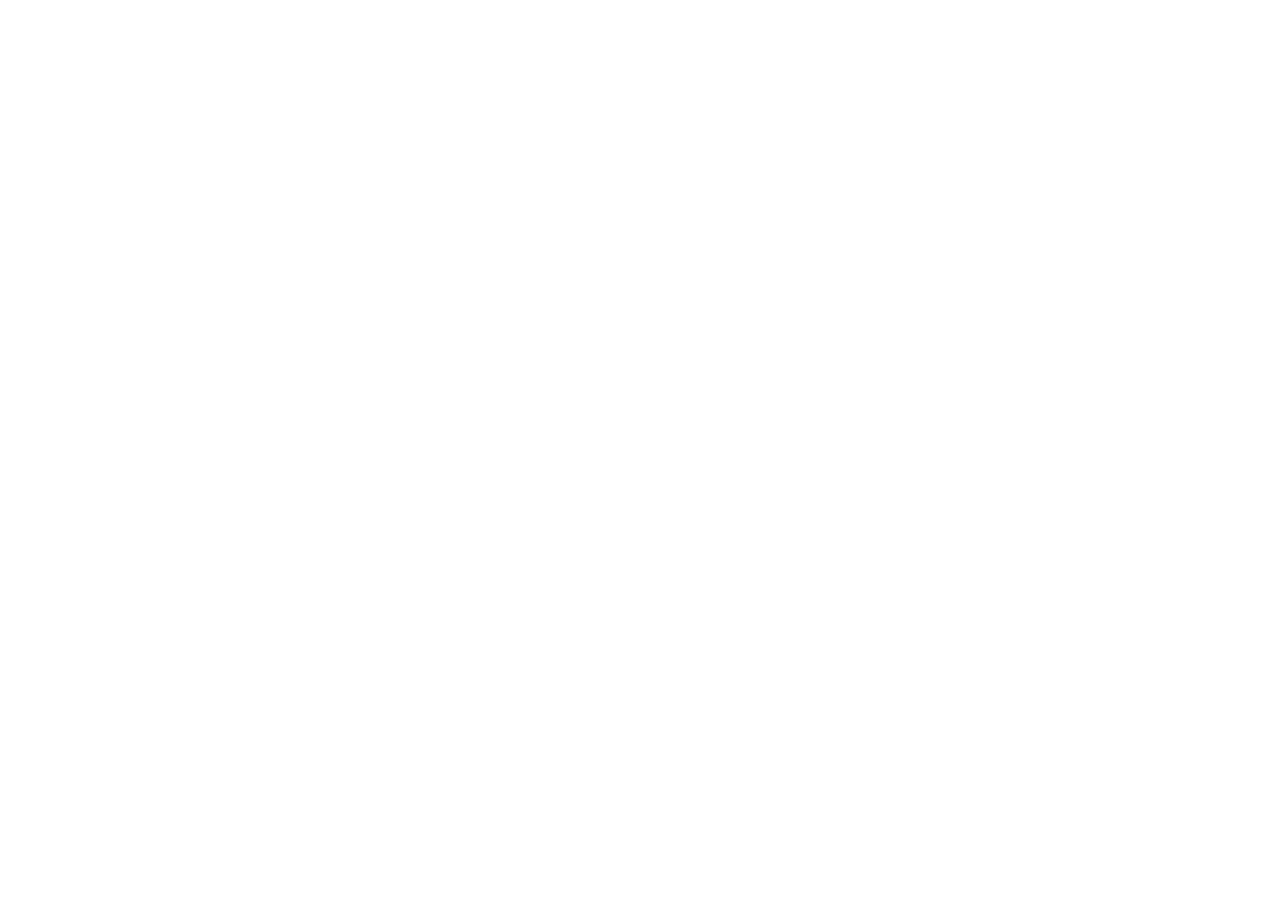
==== index.html @ 813f1f56 "Merge pull request #1 from arjundha/arjun" ====
<!DOCTYPE html>
<html lang="en">
<head>
    <meta charset="UTF-8">
    <meta name="viewport" content="width=device-width, initial-scale=1.0">
    <title>Main Page</title>
</head>
<body>
    
</body>
</html>
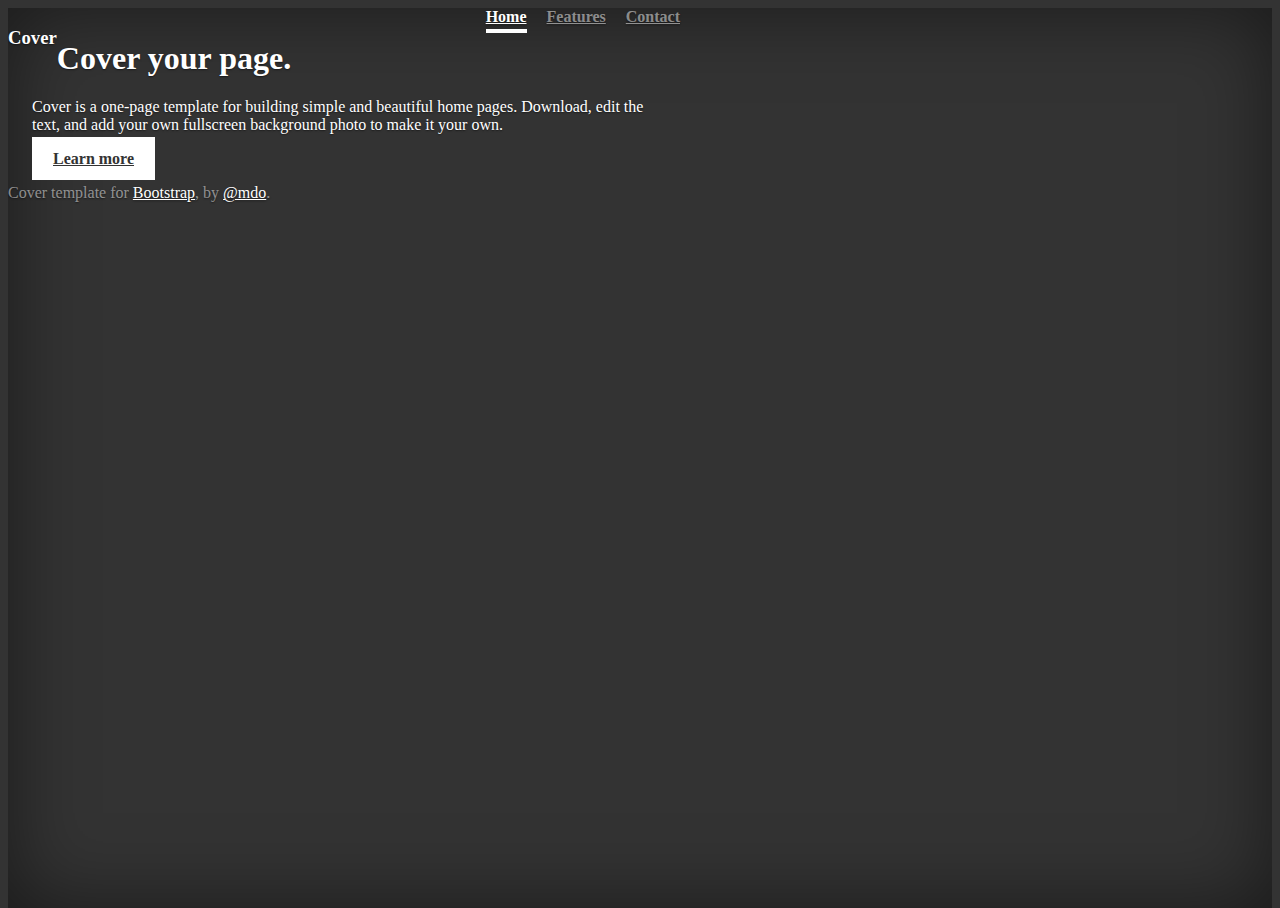
==== commit 299449cb: "Added basic bootstrap layout" ====
--- a/index.html
+++ b/index.html
@@ -1,11 +1,46 @@
-<!DOCTYPE html>
+<!doctype html>
 <html lang="en">
-<head>
-    <meta charset="UTF-8">
-    <meta name="viewport" content="width=device-width, initial-scale=1.0">
-    <title>Main Page</title>
-</head>
-<body>
-    
-</body>
+  <head>
+    <!-- Required meta tags -->
+    <meta charset="utf-8">
+    <meta name="viewport" content="width=device-width, initial-scale=1, shrink-to-fit=no">
+
+    <!-- Bootstrap CSS -->
+    <link rel="stylesheet" href="https://cdn.jsdelivr.net/npm/bootstrap@4.5.3/dist/css/bootstrap.min.css" integrity="sha384-TX8t27EcRE3e/ihU7zmQxVncDAy5uIKz4rEkgIXeMed4M0jlfIDPvg6uqKI2xXr2" crossorigin="anonymous">
+    <link rel="stylesheet" href="main.css">
+    <title>Hello, world!</title>
+
+  </head>
+  <body>
+    <div class="cover-container d-flex w-100 h-100 p-3 mx-auto flex-column">
+        <header class="masthead mb-auto">
+          <div class="inner">
+            <h3 class="masthead-brand">Cover</h3>
+            <nav class="nav nav-masthead justify-content-center">
+              <a class="nav-link active" href="#">Home</a>
+              <a class="nav-link" href="#">Features</a>
+              <a class="nav-link" href="#">Contact</a>
+            </nav>
+          </div>
+        </header>
+      
+        <main role="main" class="inner cover">
+          <h1 class="cover-heading">Cover your page.</h1>
+          <p class="lead">Cover is a one-page template for building simple and beautiful home pages. Download, edit the text, and add your own fullscreen background photo to make it your own.</p>
+          <p class="lead">
+            <a href="#" class="btn btn-lg btn-secondary">Learn more</a>
+          </p>
+        </main>
+      
+        <footer class="mastfoot mt-auto">
+          <div class="inner">
+            <p>Cover template for <a href="https://getbootstrap.com/">Bootstrap</a>, by <a href="https://twitter.com/mdo">@mdo</a>.</p>
+          </div>
+        </footer>
+    </div>
+
+    <!-- Option 1: jQuery and Bootstrap Bundle (includes Popper) -->
+    <script src="https://code.jquery.com/jquery-3.5.1.slim.min.js" integrity="sha384-DfXdz2htPH0lsSSs5nCTpuj/zy4C+OGpamoFVy38MVBnE+IbbVYUew+OrCXaRkfj" crossorigin="anonymous"></script>
+    <script src="https://cdn.jsdelivr.net/npm/bootstrap@4.5.3/dist/js/bootstrap.bundle.min.js" integrity="sha384-ho+j7jyWK8fNQe+A12Hb8AhRq26LrZ/JpcUGGOn+Y7RsweNrtN/tE3MoK7ZeZDyx" crossorigin="anonymous"></script>
+  </body>
 </html>--- a/main.css
+++ b/main.css
@@ -0,0 +1,106 @@
+/*
+ * Globals
+ */
+
+/* Links */
+a,
+a:focus,
+a:hover {
+  color: #fff;
+}
+
+/* Custom default button */
+.btn-secondary,
+.btn-secondary:hover,
+.btn-secondary:focus {
+  color: #333;
+  text-shadow: none; /* Prevent inheritance from `body` */
+  background-color: #fff;
+  border: .05rem solid #fff;
+}
+
+
+/*
+ * Base structure
+ */
+
+html,
+body {
+  height: 100%;
+  background-color: #333;
+}
+
+body {
+  display: -ms-flexbox;
+  display: flex;
+  color: #fff;
+  text-shadow: 0 .05rem .1rem rgba(0, 0, 0, .5);
+  box-shadow: inset 0 0 5rem rgba(0, 0, 0, .5);
+}
+
+.cover-container {
+  max-width: 42em;
+}
+
+
+/*
+ * Header
+ */
+.masthead {
+  margin-bottom: 2rem;
+}
+
+.masthead-brand {
+  margin-bottom: 0;
+}
+
+.nav-masthead .nav-link {
+  padding: .25rem 0;
+  font-weight: 700;
+  color: rgba(255, 255, 255, .5);
+  background-color: transparent;
+  border-bottom: .25rem solid transparent;
+}
+
+.nav-masthead .nav-link:hover,
+.nav-masthead .nav-link:focus {
+  border-bottom-color: rgba(255, 255, 255, .25);
+}
+
+.nav-masthead .nav-link + .nav-link {
+  margin-left: 1rem;
+}
+
+.nav-masthead .active {
+  color: #fff;
+  border-bottom-color: #fff;
+}
+
+@media (min-width: 48em) {
+  .masthead-brand {
+    float: left;
+  }
+  .nav-masthead {
+    float: right;
+  }
+}
+
+
+/*
+ * Cover
+ */
+.cover {
+  padding: 0 1.5rem;
+}
+.cover .btn-lg {
+  padding: .75rem 1.25rem;
+  font-weight: 700;
+}
+
+
+/*
+ * Footer
+ */
+.mastfoot {
+  color: rgba(255, 255, 255, .5);
+}
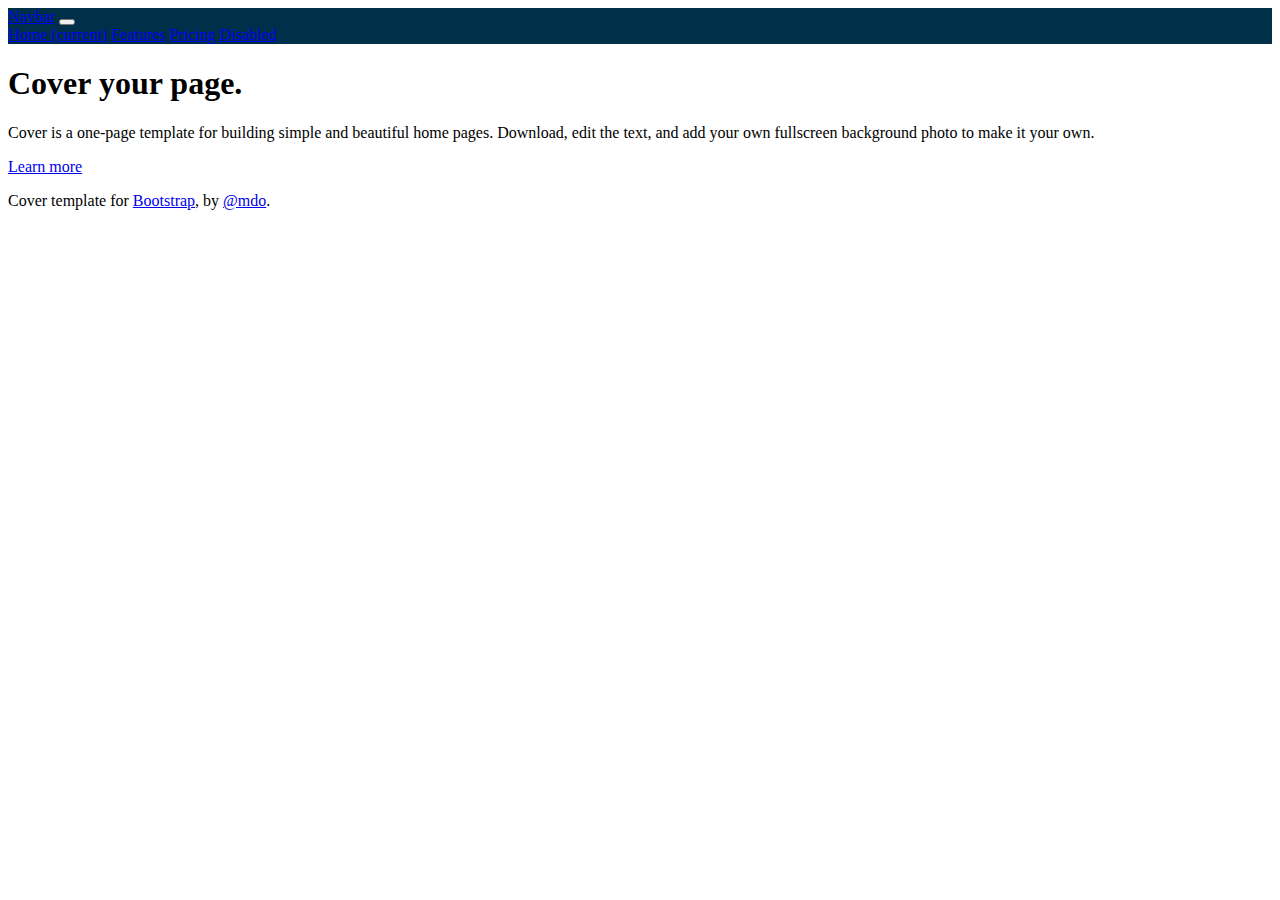
==== commit 49719f88: "Added navbar and temp css" ====
--- a/index.html
+++ b/index.html
@@ -11,19 +11,24 @@
     <title>Hello, world!</title>
 
   </head>
-  <body>
-    <div class="cover-container d-flex w-100 h-100 p-3 mx-auto flex-column">
-        <header class="masthead mb-auto">
-          <div class="inner">
-            <h3 class="masthead-brand">Cover</h3>
-            <nav class="nav nav-masthead justify-content-center">
-              <a class="nav-link active" href="#">Home</a>
-              <a class="nav-link" href="#">Features</a>
-              <a class="nav-link" href="#">Contact</a>
-            </nav>
-          </div>
-        </header>
-      
+  <body> 
+    <div id="navbar">
+    <nav class="navbar navbar-expand-lg container" id="navbar">
+        <a class="navbar-brand" href="#">Navbar</a>
+        <button class="navbar-toggler" type="button" data-toggle="collapse" data-target="#navbarNavAltMarkup" aria-controls="navbarNavAltMarkup" aria-expanded="false" aria-label="Toggle navigation">
+          <span class="navbar-toggler-icon"></span>
+          </button>
+        <div class="collapse navbar-collapse" id="navbarNavAltMarkup">
+            <div class="navbar-nav">
+            <a class="nav-item nav-link active" href="#">Home <span class="sr-only">(current)</span></a>
+            <a class="nav-item nav-link" href="#">Features</a>
+            <a class="nav-item nav-link" href="#">Pricing</a>
+            <a class="nav-item nav-link disabled" href="#">Disabled</a>
+            </div>
+        </div>
+    </nav>
+    </div> 
+    <div class="container">
         <main role="main" class="inner cover">
           <h1 class="cover-heading">Cover your page.</h1>
           <p class="lead">Cover is a one-page template for building simple and beautiful home pages. Download, edit the text, and add your own fullscreen background photo to make it your own.</p>
--- a/main.css
+++ b/main.css
@@ -1,106 +1,3 @@
-/*
- * Globals
- */
-
-/* Links */
-a,
-a:focus,
-a:hover {
-  color: #fff;
+#navbar {
+    background-color: #003049
 }
-
-/* Custom default button */
-.btn-secondary,
-.btn-secondary:hover,
-.btn-secondary:focus {
-  color: #333;
-  text-shadow: none; /* Prevent inheritance from `body` */
-  background-color: #fff;
-  border: .05rem solid #fff;
-}
-
-
-/*
- * Base structure
- */
-
-html,
-body {
-  height: 100%;
-  background-color: #333;
-}
-
-body {
-  display: -ms-flexbox;
-  display: flex;
-  color: #fff;
-  text-shadow: 0 .05rem .1rem rgba(0, 0, 0, .5);
-  box-shadow: inset 0 0 5rem rgba(0, 0, 0, .5);
-}
-
-.cover-container {
-  max-width: 42em;
-}
-
-
-/*
- * Header
- */
-.masthead {
-  margin-bottom: 2rem;
-}
-
-.masthead-brand {
-  margin-bottom: 0;
-}
-
-.nav-masthead .nav-link {
-  padding: .25rem 0;
-  font-weight: 700;
-  color: rgba(255, 255, 255, .5);
-  background-color: transparent;
-  border-bottom: .25rem solid transparent;
-}
-
-.nav-masthead .nav-link:hover,
-.nav-masthead .nav-link:focus {
-  border-bottom-color: rgba(255, 255, 255, .25);
-}
-
-.nav-masthead .nav-link + .nav-link {
-  margin-left: 1rem;
-}
-
-.nav-masthead .active {
-  color: #fff;
-  border-bottom-color: #fff;
-}
-
-@media (min-width: 48em) {
-  .masthead-brand {
-    float: left;
-  }
-  .nav-masthead {
-    float: right;
-  }
-}
-
-
-/*
- * Cover
- */
-.cover {
-  padding: 0 1.5rem;
-}
-.cover .btn-lg {
-  padding: .75rem 1.25rem;
-  font-weight: 700;
-}
-
-
-/*
- * Footer
- */
-.mastfoot {
-  color: rgba(255, 255, 255, .5);
-}
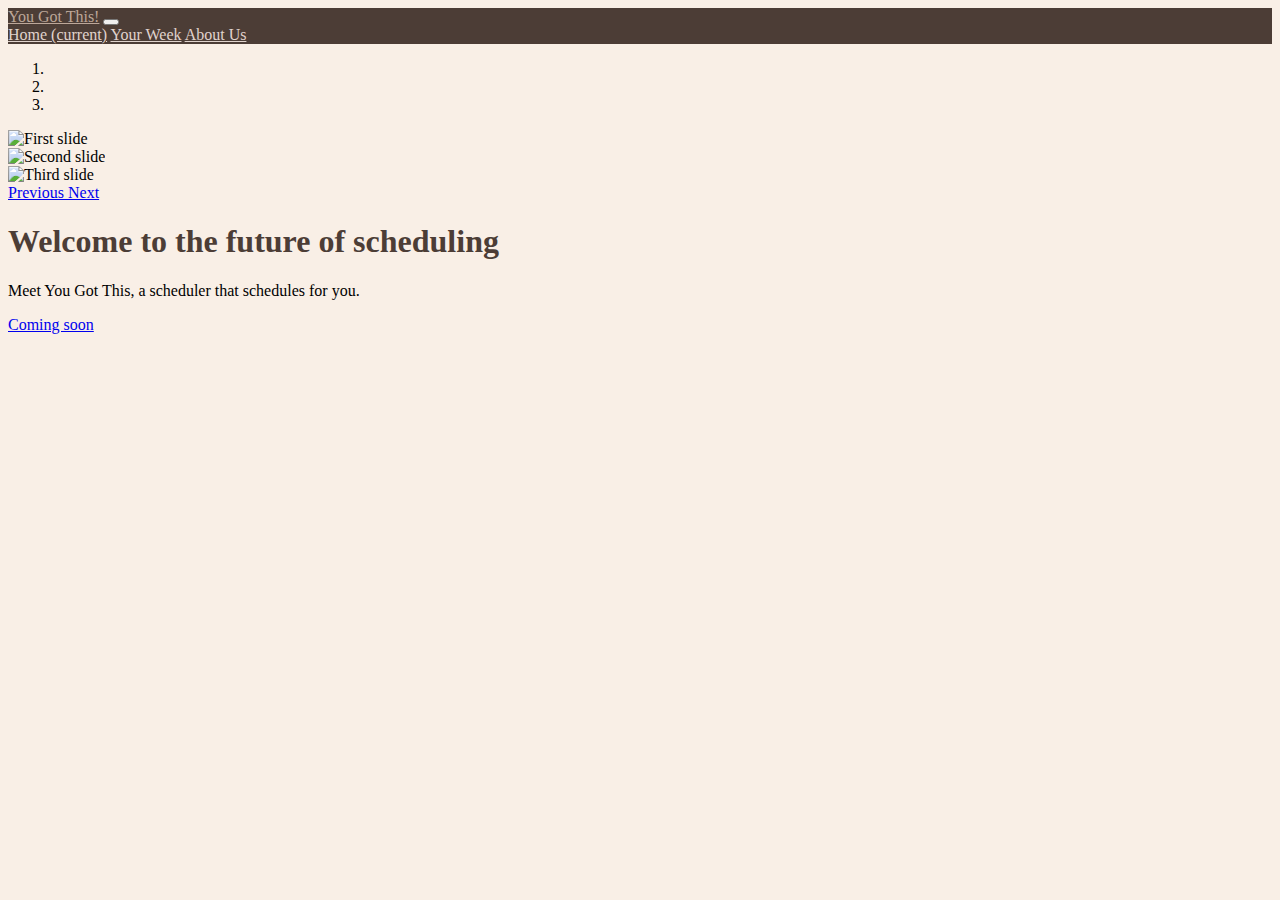
==== commit d4eba4f1: "CSS and JS chanes" ====
--- a/index.html
+++ b/index.html
@@ -13,35 +13,57 @@
   </head>
   <body> 
     <div id="navbar">
-    <nav class="navbar navbar-expand-lg container" id="navbar">
-        <a class="navbar-brand" href="#">Navbar</a>
+      
+    <nav class="navbar navbar-expand-md navbar-dark fixed-top" id="navbar">
+      <div class="container">
+        <a class="navbar-brand" id="navTitle" href="index.html">You Got This!</a>
         <button class="navbar-toggler" type="button" data-toggle="collapse" data-target="#navbarNavAltMarkup" aria-controls="navbarNavAltMarkup" aria-expanded="false" aria-label="Toggle navigation">
           <span class="navbar-toggler-icon"></span>
           </button>
         <div class="collapse navbar-collapse" id="navbarNavAltMarkup">
             <div class="navbar-nav">
-            <a class="nav-item nav-link active" href="#">Home <span class="sr-only">(current)</span></a>
-            <a class="nav-item nav-link" href="#">Features</a>
-            <a class="nav-item nav-link" href="#">Pricing</a>
-            <a class="nav-item nav-link disabled" href="#">Disabled</a>
+            <a class="nav-item nav-link active" href="index.html">Home <span class="sr-only">(current)</span></a>
+            <a class="nav-item nav-link" href="calendar.html">Your Week</a>
+            <a class="nav-item nav-link" href="#">About Us</a>
             </div>
         </div>
+      </div>
     </nav>
-    </div> 
-    <div class="container">
-        <main role="main" class="inner cover">
-          <h1 class="cover-heading">Cover your page.</h1>
-          <p class="lead">Cover is a one-page template for building simple and beautiful home pages. Download, edit the text, and add your own fullscreen background photo to make it your own.</p>
-          <p class="lead">
-            <a href="#" class="btn btn-lg btn-secondary">Learn more</a>
-          </p>
-        </main>
-      
-        <footer class="mastfoot mt-auto">
-          <div class="inner">
-            <p>Cover template for <a href="https://getbootstrap.com/">Bootstrap</a>, by <a href="https://twitter.com/mdo">@mdo</a>.</p>
-          </div>
-        </footer>
+    </div>
+    <div id="carouselExampleIndicators" class="carousel slide" data-ride="carousel">
+      <ol class="carousel-indicators">
+        <li data-target="#carouselExampleIndicators" data-slide-to="0" class="active"></li>
+        <li data-target="#carouselExampleIndicators" data-slide-to="1"></li>
+        <li data-target="#carouselExampleIndicators" data-slide-to="2"></li>
+      </ol>
+      <div class="carousel-inner">
+        <div class="carousel-item active">
+          <img class="d-block w-100 cpic" src="https://miro.medium.com/max/1200/1*mk1-6aYaf_Bes1E3Imhc0A.jpeg" alt="First slide">
+        </div>
+        <div class="carousel-item">
+          <img class="d-block w-100 cpic" src="https://miro.medium.com/max/1200/1*mk1-6aYaf_Bes1E3Imhc0A.jpeg" alt="Second slide">
+        </div>
+        <div class="carousel-item">
+          <img class="d-block w-100 cpic" src="https://miro.medium.com/max/1200/1*mk1-6aYaf_Bes1E3Imhc0A.jpeg" alt="Third slide">
+        </div>
+      </div>
+      <a class="carousel-control-prev" href="#carouselExampleIndicators" role="button" data-slide="prev">
+        <span class="carousel-control-prev-icon" aria-hidden="true"></span>
+        <span class="sr-only">Previous</span>
+      </a>
+      <a class="carousel-control-next" href="#carouselExampleIndicators" role="button" data-slide="next">
+        <span class="carousel-control-next-icon" aria-hidden="true"></span>
+        <span class="sr-only">Next</span>
+      </a>
+    </div>
+    <div class="position-relative overflow-hidden p-3 p-md-5 m-md-3 text-center">
+      <div class="col-md-5 p-lg-5 mx-auto my-5">
+        <h1 class="display-4 font-weight-normal darklava">Welcome to the future of scheduling</h1>
+        <p class="lead font-weight-normal">Meet You Got This, a scheduler that schedules for you.</p>
+        <a class="btn btn-outline-secondary" href="#">Coming soon</a>
+      </div>
+      <div class="product-device shadow-sm d-none d-md-block"></div>
+      <div class="product-device product-device-2 shadow-sm d-none d-md-block"></div>
     </div>
 
     <!-- Option 1: jQuery and Bootstrap Bundle (includes Popper) -->
--- a/main.css
+++ b/main.css
@@ -1,3 +1,70 @@
+/* 
+#eae2b7
+#fcbf49
+#f77f00
+#d62828
+#003049
+*/
+/* CSS HEX */
+/* --brink-pink: #f55c7aff;
+--candy-pink: #f56c77ff;
+--congo-pink: #f57c73ff;
+--middle-red: #f68c70ff;
+--atomic-tangerine: #f69c6dff;
+--rajah: #f6ac69ff;
+--sunray: #f6bc66ff; */
+
+/* CSS HEX */
+/* --dark-lava: #4c3d36ff;
+--silver-pink: #bda799ff;
+--silver-pink-2: #d6b8aeff;
+--champagne-pink: #e0d3cdff;
+--linen: #f9efe6ff; */
+
 #navbar {
-    background-color: #003049
+    background-color: #4c3d36ff
 }
+#navTitle {
+    color: #bda799ff;
+}
+
+.nav-item {
+    color: #e0d3cdff
+}
+
+body {
+    background-color: #f9efe6ff;
+}
+
+.active1 {
+    color: #d6b8aeff;
+}
+
+.cpic {
+    width: 100%;
+}
+
+.carousel-inner{
+    width:100%;
+    max-height: 300px ;
+}
+
+.darklava {
+    color: #4c3d36ff
+}
+
+.silverpink1 {
+    color: #bda799ff
+}
+
+.silverpink2 {
+    color: #d6b8aeff
+}
+
+.champagne {
+    color: #e0d3cdff
+}
+
+.linen {
+    color: #f9efe6ff
+}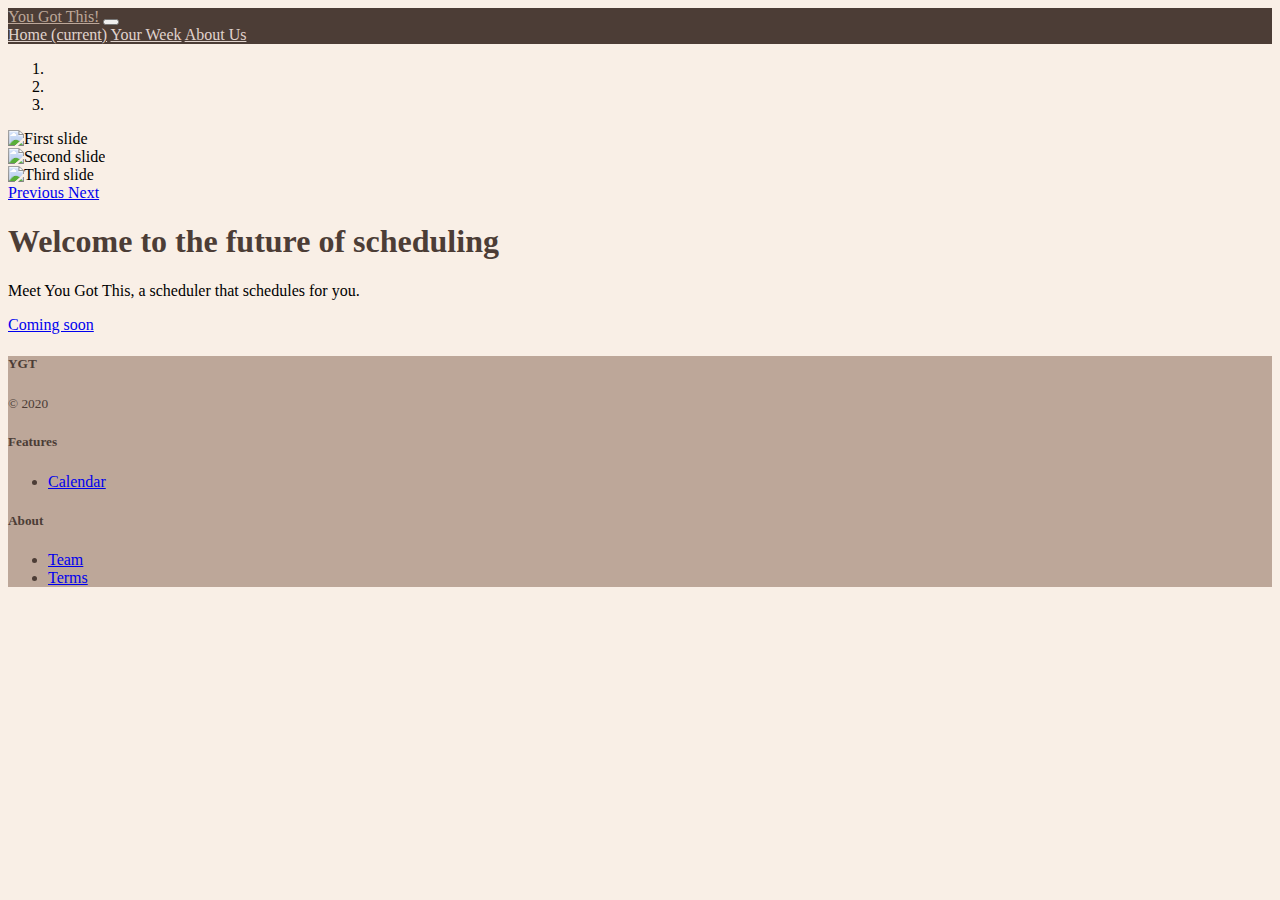
==== commit 8be75675: "Footer and new classes" ====
--- a/index.html
+++ b/index.html
@@ -56,7 +56,7 @@
         <span class="sr-only">Next</span>
       </a>
     </div>
-    <div class="position-relative overflow-hidden p-3 p-md-5 m-md-3 text-center">
+    <div class="position-relative overflow-hidden text-center">
       <div class="col-md-5 p-lg-5 mx-auto my-5">
         <h1 class="display-4 font-weight-normal darklava">Welcome to the future of scheduling</h1>
         <p class="lead font-weight-normal">Meet You Got This, a scheduler that schedules for you.</p>
@@ -66,6 +66,53 @@
       <div class="product-device product-device-2 shadow-sm d-none d-md-block"></div>
     </div>
 
+    <footer class="container py-5 darklava">
+      <div class="row">
+        <div class="col-12 col-md">
+          <h5>YGT</h5>
+          <small class="d-block mb-3 text-muted">© 2020</small>
+        </div>
+        <div class="col-6 col-md">
+          <!-- <h5>Features</h5>
+          <ul class="list-unstyled text-small">
+            <li><a class="text-muted" href="#">Cool stuff</a></li>
+            <li><a class="text-muted" href="#">Random feature</a></li>
+            <li><a class="text-muted" href="#">Team feature</a></li>
+            <li><a class="text-muted" href="#">Stuff for developers</a></li>
+            <li><a class="text-muted" href="#">Another one</a></li>
+            <li><a class="text-muted" href="#">Last time</a></li>
+          </ul> -->
+        </div>
+        <div class="col-6 col-md">
+          <!-- <h5>Resources</h5>
+          <ul class="list-unstyled text-small">
+            <li><a class="text-muted" href="#">Resource</a></li>
+            <li><a class="text-muted" href="#">Resource name</a></li>
+            <li><a class="text-muted" href="#">Another resource</a></li>
+            <li><a class="text-muted" href="#">Final resource</a></li>
+          </ul> -->
+        </div>
+        <div class="col-6 col-md">
+          <h5>Features</h5>
+          <ul class="list-unstyled text-small">
+            <li><a class="text-muted" href="calendar.html">Calendar</a></li>
+            <!-- <li><a class="text-muted" href="#">Education</a></li>
+            <li><a class="text-muted" href="#">Government</a></li>
+            <li><a class="text-muted" href="#">Gaming</a></li> -->
+          </ul>
+        </div>
+        <div class="col-6 col-md">
+          <h5>About</h5>
+          <ul class="list-unstyled text-small">
+            <li><a class="text-muted" href="#">Team</a></li>
+            <!-- <li><a class="text-muted" href="#">Locations</a></li>
+            <li><a class="text-muted" href="#">Privacy</a></li> -->
+            <li><a class="text-muted" href="#">Terms</a></li>
+          </ul>
+        </div>
+      </div>
+    </footer>
+
     <!-- Option 1: jQuery and Bootstrap Bundle (includes Popper) -->
     <script src="https://code.jquery.com/jquery-3.5.1.slim.min.js" integrity="sha384-DfXdz2htPH0lsSSs5nCTpuj/zy4C+OGpamoFVy38MVBnE+IbbVYUew+OrCXaRkfj" crossorigin="anonymous"></script>
     <script src="https://cdn.jsdelivr.net/npm/bootstrap@4.5.3/dist/js/bootstrap.bundle.min.js" integrity="sha384-ho+j7jyWK8fNQe+A12Hb8AhRq26LrZ/JpcUGGOn+Y7RsweNrtN/tE3MoK7ZeZDyx" crossorigin="anonymous"></script>
--- a/main.css
+++ b/main.css
@@ -67,4 +67,8 @@
 
 .linen {
     color: #f9efe6ff
+}
+
+footer {
+    background-color: #bda799ff
 }